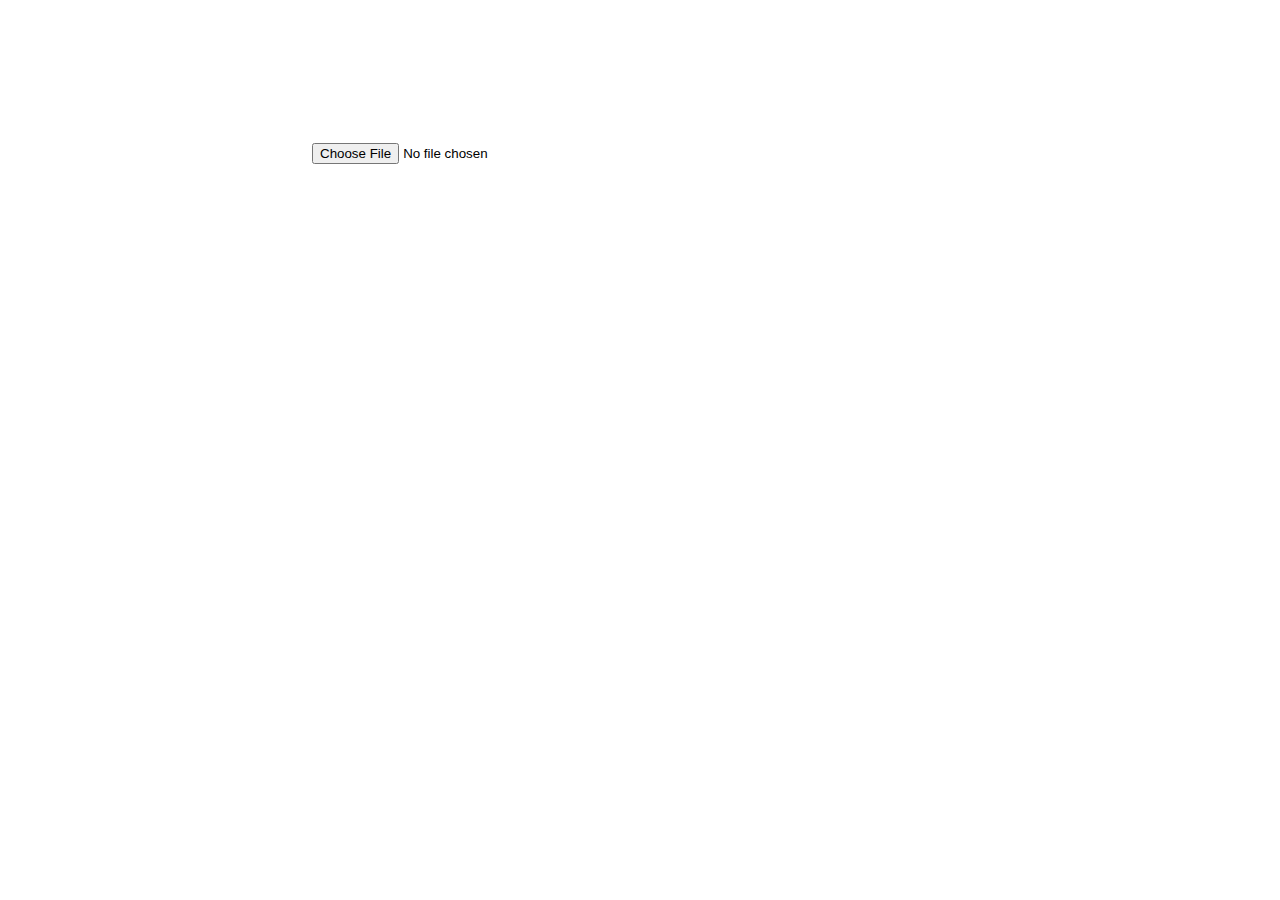
==== dft_grayscale.html @ 678055a9 "Balls" ====
<!DOCTYPE html>
<html lang="en">
  <head>
    <meta charset="UTF-8" />
    <meta name="viewport" content="width=device-width, initial-scale=1.0" />
    <title>
      Discrete Fourier transform (DFT) for grayscale image processing
    </title>
  </head>
  <body>
    <div id="container">
      <canvas id="myCanvas">
        <p>
          If you are seeing this, you won't be able to interact with the demo :(
        </p>
      </canvas>
      <input type="file" id="imgInput" accept="image/*" />
    </div>

    <script src="./dft.js"></script>
  </body>
</html>
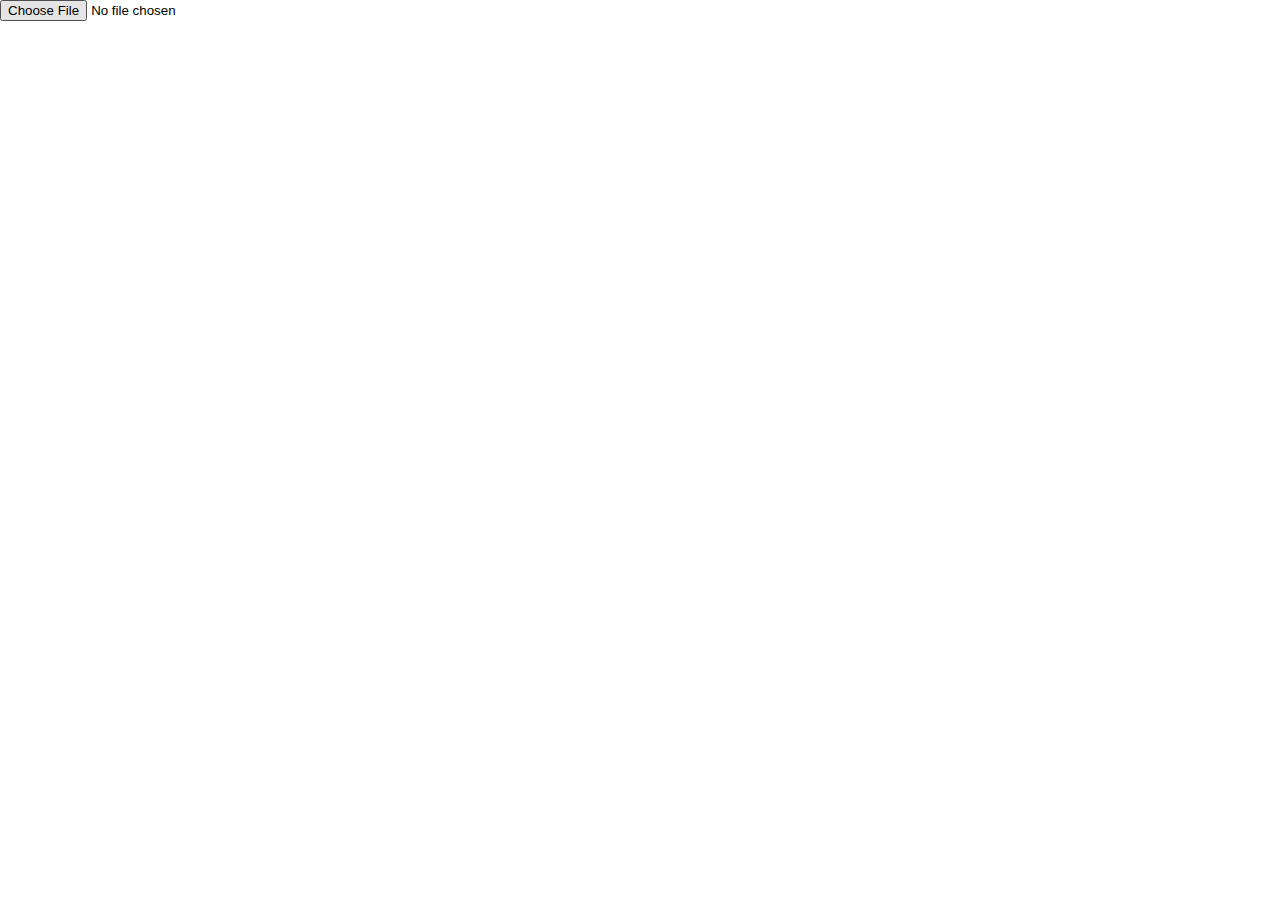
==== commit 1b5e53c8: "Added DFT" ====
--- a/dft_grayscale.html
+++ b/dft_grayscale.html
@@ -1,22 +1,27 @@
 <!DOCTYPE html>
 <html lang="en">
-  <head>
-    <meta charset="UTF-8" />
-    <meta name="viewport" content="width=device-width, initial-scale=1.0" />
-    <title>
-      Discrete Fourier transform (DFT) for grayscale image processing
-    </title>
-  </head>
-  <body>
-    <div id="container">
-      <canvas id="myCanvas">
-        <p>
-          If you are seeing this, you won't be able to interact with the demo :(
-        </p>
-      </canvas>
-      <input type="file" id="imgInput" accept="image/*" />
-    </div>
-
-    <script src="./dft.js"></script>
-  </body>
+    <head>
+        <meta charset="UTF-8" />
+        <meta name="viewport" content="width=device-width, initial-scale=1.0" />
+        <link rel="stylesheet" type="text/css" href="./dft.css" />
+        <title>
+            Discrete Fourier transform (DFT) for grayscale image processing
+        </title>
+    </head>
+    <body>
+        <input type="file" id="imgInput" accept="image/*" />
+        <canvas id="myCanvas">
+            <p>
+                If you are seeing this, you won't be able to interact with the
+                demo :(
+            </p>
+        </canvas>
+        <script
+            src="https://cdnjs.cloudflare.com/ajax/libs/mathjs/12.4.0/math.min.js"
+            integrity="sha512-9esFEzaUZesByXMf48nwheEbXl3UkfrtAJ1Zl+QBEZrByAqBKtmxGSlaOFbgfNh4QYxwGhBJ53kElqBNbrfbdw=="
+            crossorigin="anonymous"
+            referrerpolicy="no-referrer"
+        ></script>
+        <script src="./dft.js"></script>
+    </body>
 </html>
--- a/dft.css
+++ b/dft.css
@@ -0,0 +1,14 @@
+body,
+html {
+    margin: 0;
+    padding: 0;
+    width: 100%;
+    height: 100%;
+    overflow: hidden;
+}
+
+canvas {
+    display: block;
+    width: 100%;
+    height: auto;
+}
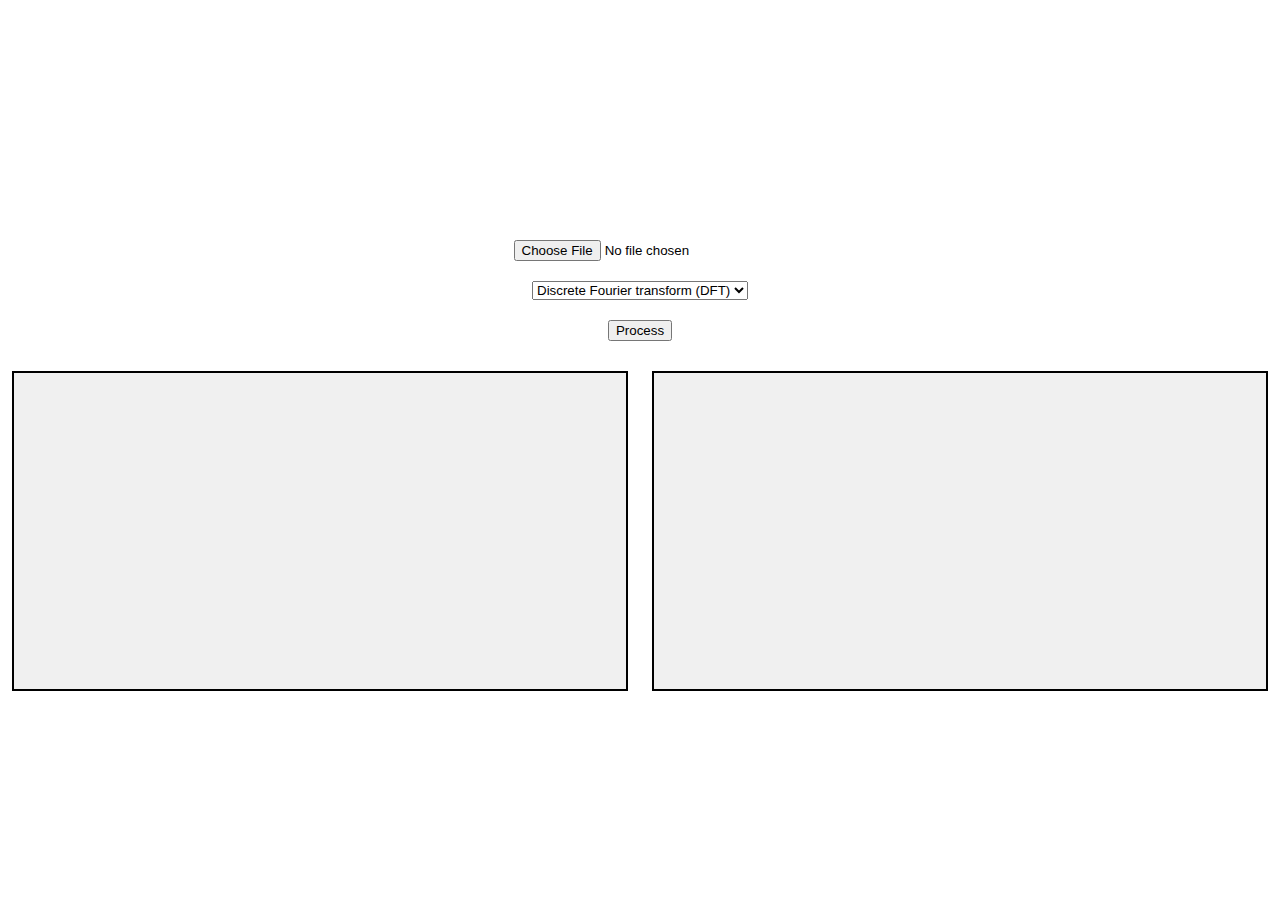
==== commit 96d692fa: "Added DFT" ====
--- a/dft_grayscale.html
+++ b/dft_grayscale.html
@@ -9,19 +9,30 @@
         </title>
     </head>
     <body>
-        <input type="file" id="imgInput" accept="image/*" />
-        <canvas id="myCanvas">
-            <p>
-                If you are seeing this, you won't be able to interact with the
-                demo :(
-            </p>
-        </canvas>
-        <script
-            src="https://cdnjs.cloudflare.com/ajax/libs/mathjs/12.4.0/math.min.js"
-            integrity="sha512-9esFEzaUZesByXMf48nwheEbXl3UkfrtAJ1Zl+QBEZrByAqBKtmxGSlaOFbgfNh4QYxwGhBJ53kElqBNbrfbdw=="
-            crossorigin="anonymous"
-            referrerpolicy="no-referrer"
-        ></script>
+        <form id="inputForm">
+            <input type="file" id="imgInput" name="imgInput" accept="image/*" />
+            <select id="operation" name="operation">
+                <option value="dft">Discrete Fourier transform (DFT)</option>
+                <option value="idft">Inverse DFT</option>
+            </select>
+            <button type="submit">Process</button>
+        </form>
+
+        <div id="canvasContainer">
+            <canvas id="inputCanvas">
+                <p>
+                    If you are seeing this, you won't be able to interact with
+                    the demo :(
+                </p>
+            </canvas>
+            <canvas id="outputCanvas">
+                <p>
+                    If you are seeing this, you won't be able to interact with
+                    the demo :(
+                </p>
+            </canvas>
+        </div>
+
         <script src="./dft.js"></script>
     </body>
 </html>
--- a/dft.css
+++ b/dft.css
@@ -4,11 +4,41 @@
     padding: 0;
     width: 100%;
     height: 100%;
-    overflow: hidden;
+    display: flex;
+    justify-content: center;
+    align-items: center;
+    flex-direction: column;
+}
+
+#canvasContainer {
+    display: flex;
+    width: 100%;
+    height: auto;
+    justify-content: space-around;
+    align-items: center;
 }
 
 canvas {
-    display: block;
-    width: 100%;
+    box-sizing: border-box;
+    border: 2px solid black;
+    padding: 10px;
+    width: calc(50% - 24px);
     height: auto;
+    background-color: #f0f0f0;
 }
+
+/* Additional styling to ensure the form doesn't stretch too wide */
+#inputForm {
+    width: 90%;
+    max-width: 600px; /* Adjust as needed */
+    margin: 20px auto; /* Center the form with margin */
+    display: flex;
+    flex-direction: column;
+    align-items: center;
+}
+
+#inputForm input,
+#inputForm select,
+#inputForm button {
+    margin: 10px 0; /* Space out form elements */
+}
